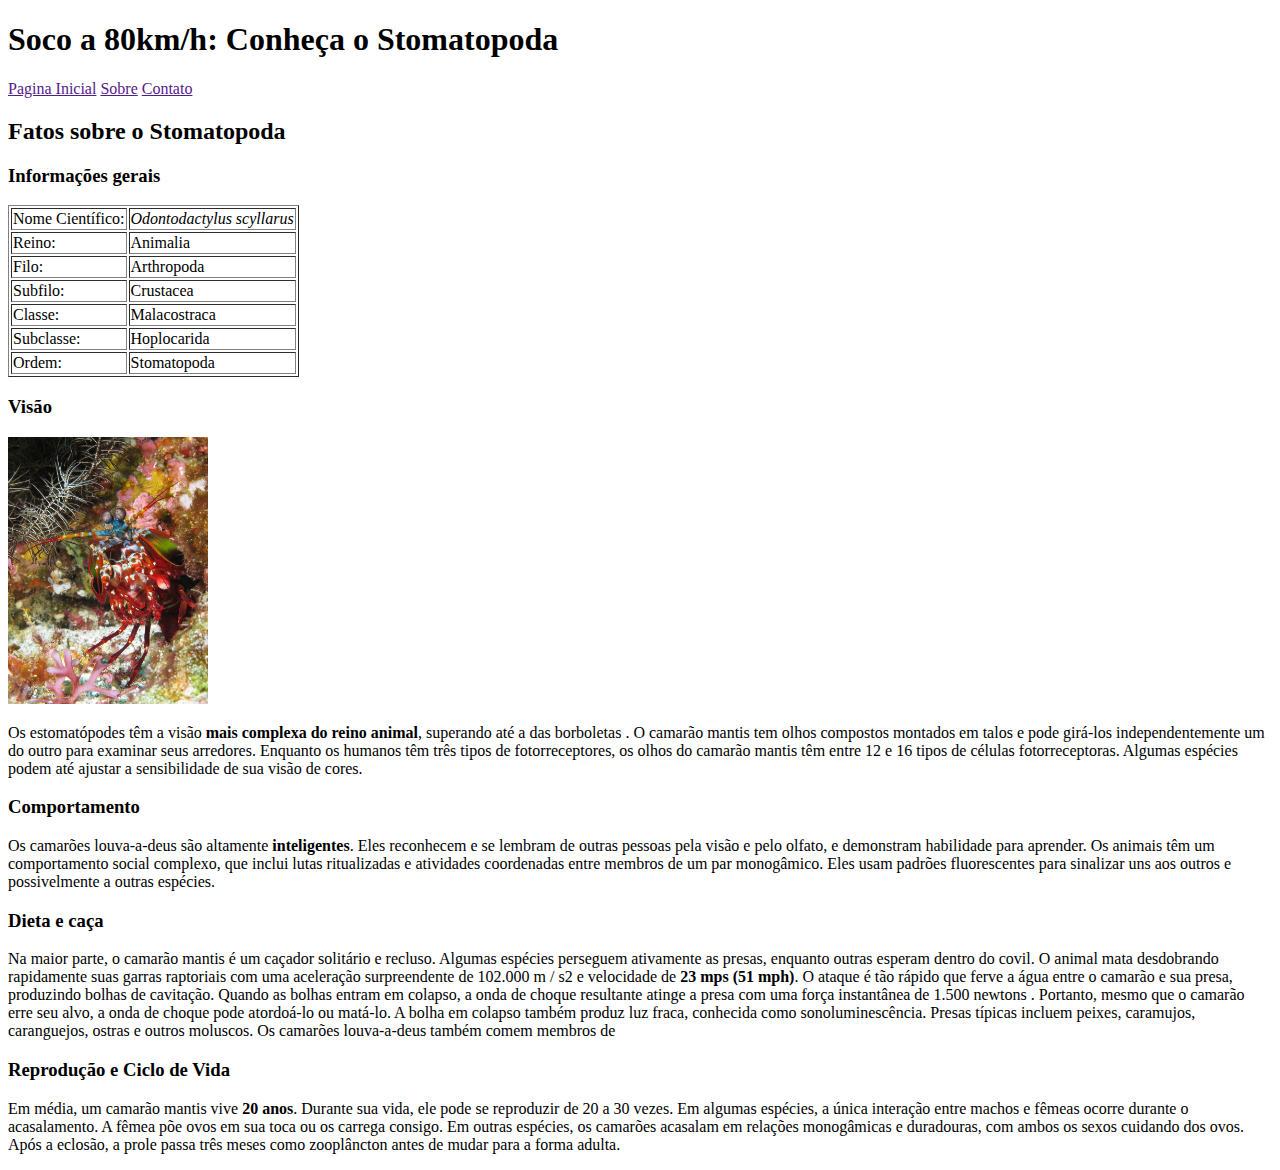
==== exercicio3.4/pt2/index.html @ 4279ace3 "fazendo ate requisito 4" ====
<!DOCTYPE html>
<html>
  <head>
    <meta charset="UTF-8" />
    <meta name="viewport" content="width=device-width" />
  </head>
  <body>
    <header>
      <h1>Soco a 80km/h: Conheça o Stomatopoda</h></h1>
    </header>
    <nav>
      <a href="">Pagina Inicial</a>
      <a href="">Sobre</a>
      <a href="">Contato</a>
    </nav>
    <article>
      <h2>Fatos sobre o Stomatopoda</h2>
      <section>
        <h3>Informações gerais</h3>
        <table border="1">
          <tr>
            <td>Nome Científico:</td>
            <td><em>Odontodactylus scyllarus</em></td>
          </tr>
          <tr>
            <td>Reino:</td>
            <td>Animalia</td>
          </tr>
          <tr>
            <td>Filo:</td>
            <td>Arthropoda</td>
          </tr>
          <tr>
            <td>Subfilo:</td>
            <td>Crustacea</td>
          </tr>
          <tr>
            <td>Classe:</td>
            <td>Malacostraca</td>
          </tr>
          <tr>
            <td>Subclasse:</td>
            <td>Hoplocarida</td>
          </tr>
          <tr>
            <td>Ordem:</td>
            <td>Stomatopoda</td>
          </tr>
        </table>

      </section>
      <section>
        <h3>Visão</h3>
        <img src="imagens/visao.jpeg" alt="visao" width="200px">
        <p>Os estomatópodes têm a visão <b>mais complexa do reino animal</b>, superando até a das borboletas . O camarão mantis tem olhos compostos montados em talos e pode girá-los independentemente um do outro para examinar seus arredores. Enquanto os humanos têm três tipos de fotorreceptores, os olhos do camarão mantis têm entre 12 e 16 tipos de células fotorreceptoras. Algumas espécies podem até ajustar a sensibilidade de sua visão de cores.</p>
      </section>
      <section>
        <h3>Comportamento</h3>
        <p>Os camarões louva-a-deus são altamente <b>inteligentes</b>. Eles reconhecem e se lembram de outras pessoas pela visão e pelo olfato, e demonstram habilidade para aprender. Os animais têm um comportamento social complexo, que inclui lutas ritualizadas e atividades coordenadas entre membros de um par monogâmico. Eles usam padrões fluorescentes para sinalizar uns aos outros e possivelmente a outras espécies.</p>
      </section>
      <section>
        <h3>Dieta e caça</h3>
        <p>Na maior parte, o camarão mantis é um caçador solitário e recluso. Algumas espécies perseguem ativamente as presas, enquanto outras esperam dentro do covil. O animal mata desdobrando rapidamente suas garras raptoriais com uma aceleração surpreendente de 102.000 m / s2 e velocidade de <b>23 mps (51 mph)</b>. O ataque é tão rápido que ferve a água entre o camarão e sua presa, produzindo bolhas de cavitação. Quando as bolhas entram em colapso, a onda de choque resultante atinge a presa com uma força instantânea de 1.500 newtons . Portanto, mesmo que o camarão erre seu alvo, a onda de choque pode atordoá-lo ou matá-lo. A bolha em colapso também produz luz fraca, conhecida como sonoluminescência. Presas típicas incluem peixes, caramujos, caranguejos, ostras e outros moluscos. Os camarões louva-a-deus também comem membros de</p>
      </section>
      <section>
        <h3>Reprodução e Ciclo de Vida</h3>
        <p>Em média, um camarão mantis vive <b>20 anos</b>. Durante sua vida, ele pode se reproduzir de 20 a 30 vezes. Em algumas espécies, a única interação entre machos e fêmeas ocorre durante o acasalamento. A fêmea põe ovos em sua toca ou os carrega consigo. Em outras espécies, os camarões acasalam em relações monogâmicas e duradouras, com ambos os sexos cuidando dos ovos. Após a eclosão, a prole passa três meses como zooplâncton antes de mudar para a forma adulta.</p>
      </section>
    </article>
  </body>
</html>
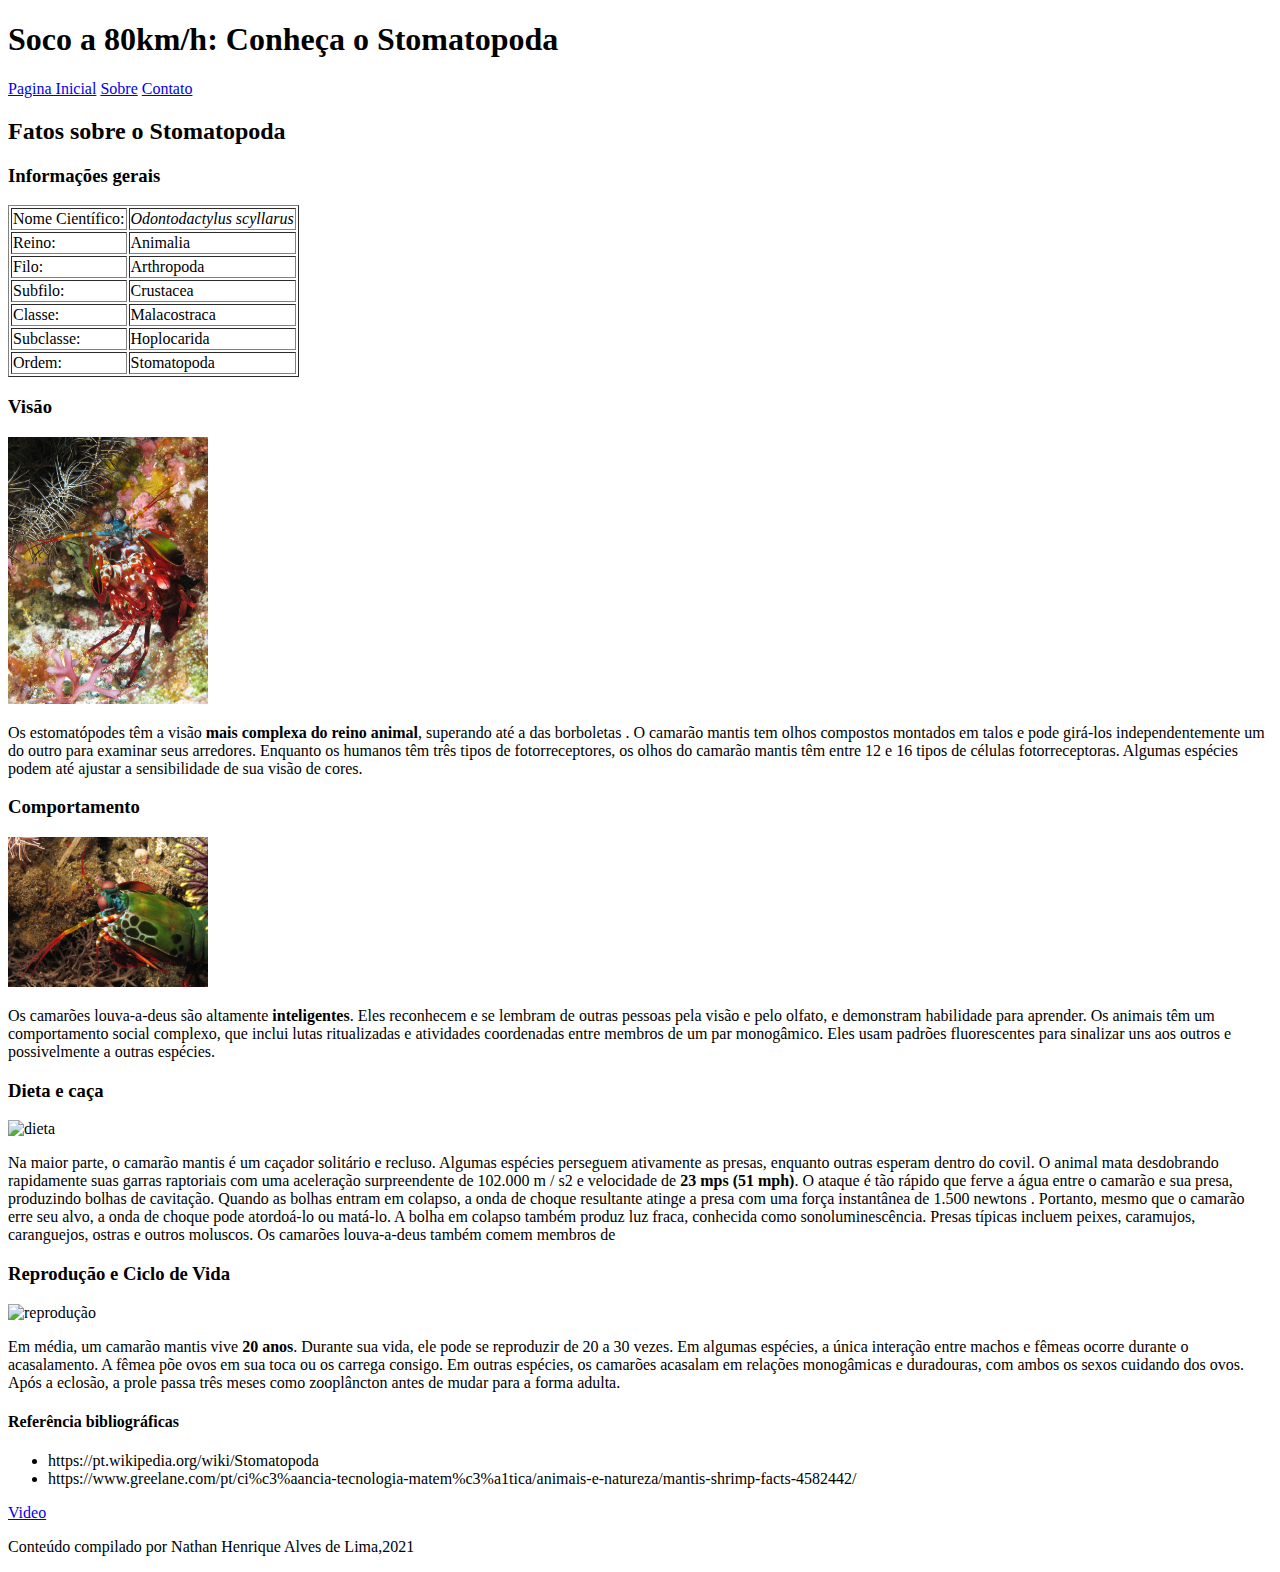
==== commit cb1df1a6: "finalizando html do site, codesnifer ok" ====
--- a/exercicio3.4/pt2/index.html
+++ b/exercicio3.4/pt2/index.html
@@ -1,17 +1,18 @@
 <!DOCTYPE html>
-<html>
+<html lang="pt-br">
   <head>
     <meta charset="UTF-8" />
     <meta name="viewport" content="width=device-width" />
+    <title>Stomatopoda</title>
   </head>
   <body>
     <header>
       <h1>Soco a 80km/h: Conheça o Stomatopoda</h></h1>
     </header>
     <nav>
-      <a href="">Pagina Inicial</a>
-      <a href="">Sobre</a>
-      <a href="">Contato</a>
+      <a href="index.html">Pagina Inicial</a>
+      <a href="index.html">Sobre</a>
+      <a href="index.html">Contato</a>
     </nav>
     <article>
       <h2>Fatos sobre o Stomatopoda</h2>
@@ -56,16 +57,32 @@
       </section>
       <section>
         <h3>Comportamento</h3>
+        <img src=imagens/comportamento.jpeg alt="comportamento" width="200px">
         <p>Os camarões louva-a-deus são altamente <b>inteligentes</b>. Eles reconhecem e se lembram de outras pessoas pela visão e pelo olfato, e demonstram habilidade para aprender. Os animais têm um comportamento social complexo, que inclui lutas ritualizadas e atividades coordenadas entre membros de um par monogâmico. Eles usam padrões fluorescentes para sinalizar uns aos outros e possivelmente a outras espécies.</p>
       </section>
       <section>
         <h3>Dieta e caça</h3>
+        <img src="/imagens/dieta.jpg" alt="dieta" width="200px">
         <p>Na maior parte, o camarão mantis é um caçador solitário e recluso. Algumas espécies perseguem ativamente as presas, enquanto outras esperam dentro do covil. O animal mata desdobrando rapidamente suas garras raptoriais com uma aceleração surpreendente de 102.000 m / s2 e velocidade de <b>23 mps (51 mph)</b>. O ataque é tão rápido que ferve a água entre o camarão e sua presa, produzindo bolhas de cavitação. Quando as bolhas entram em colapso, a onda de choque resultante atinge a presa com uma força instantânea de 1.500 newtons . Portanto, mesmo que o camarão erre seu alvo, a onda de choque pode atordoá-lo ou matá-lo. A bolha em colapso também produz luz fraca, conhecida como sonoluminescência. Presas típicas incluem peixes, caramujos, caranguejos, ostras e outros moluscos. Os camarões louva-a-deus também comem membros de</p>
       </section>
       <section>
         <h3>Reprodução e Ciclo de Vida</h3>
+        <img src="/imagens/reproducao.jpg" alt="reprodução" width="200px">
         <p>Em média, um camarão mantis vive <b>20 anos</b>. Durante sua vida, ele pode se reproduzir de 20 a 30 vezes. Em algumas espécies, a única interação entre machos e fêmeas ocorre durante o acasalamento. A fêmea põe ovos em sua toca ou os carrega consigo. Em outras espécies, os camarões acasalam em relações monogâmicas e duradouras, com ambos os sexos cuidando dos ovos. Após a eclosão, a prole passa três meses como zooplâncton antes de mudar para a forma adulta.</p>
       </section>
+      <section>
+        <h4>Referência bibliográficas</h4>
+        <ul>
+          <li>https://pt.wikipedia.org/wiki/Stomatopoda</li>
+          <li>https://www.greelane.com/pt/ci%c3%aancia-tecnologia-matem%c3%a1tica/animais-e-natureza/mantis-shrimp-facts-4582442/</li>
+        </ul>
+      </section>
     </article>
+    <aside>
+      <a href="https://www.youtube.com/watch?v=E0Li1k5hGBE">Video</a>
+    </aside>
+    <footer>
+      <p>Conteúdo compilado por Nathan Henrique Alves de Lima,2021</p>
+    </footer>
   </body>
 </html>